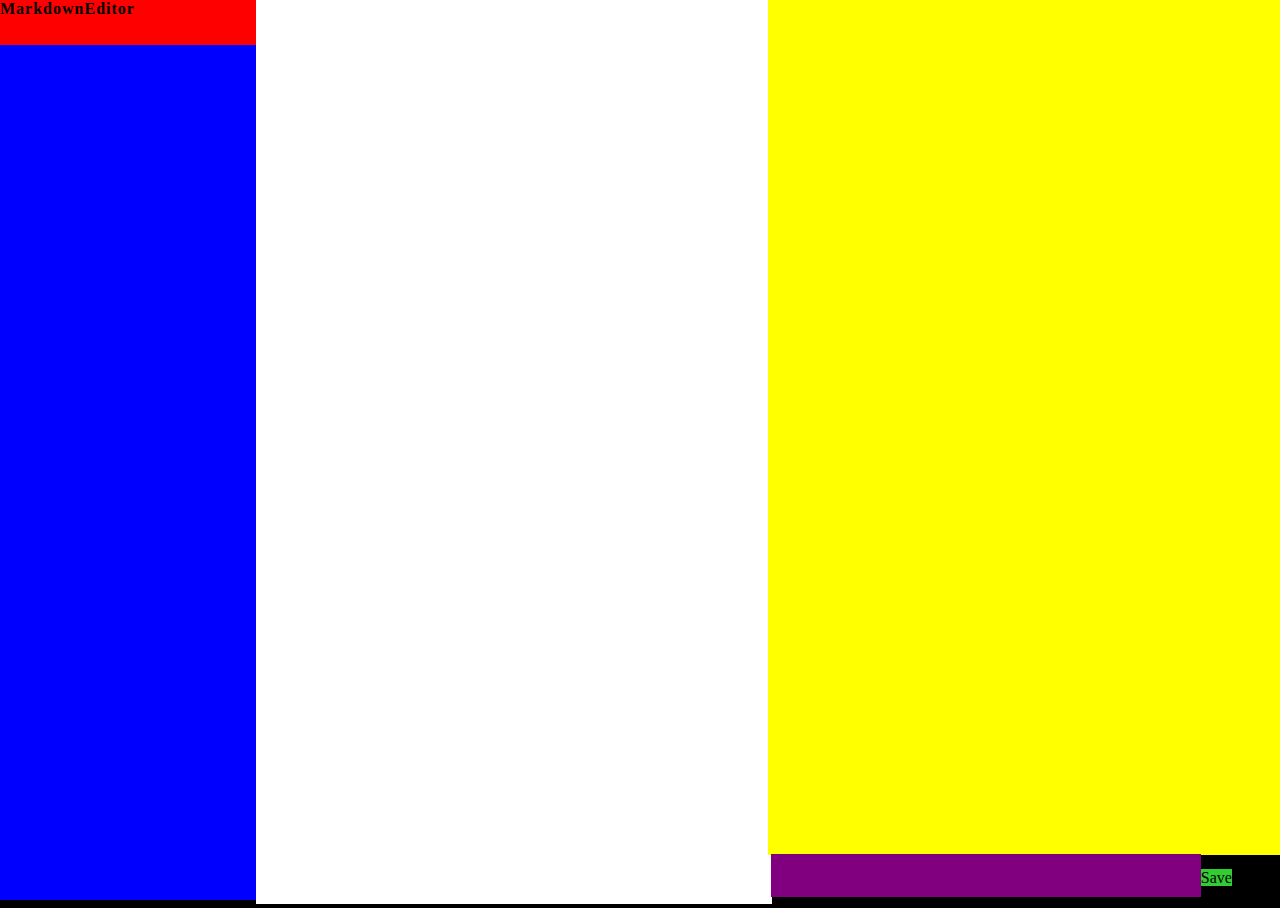
==== frontend/view/index.html @ ef1d04c5 "In this commit the application is almost 70%. We can: 1)Save files in html format 2)See the files th" ====
<!DOCTYPE html>
<html>
    <head>
        <title>MarkDownEditor</title>
        <link rel="stylesheet" href="css/index.css">
        <script type="text/javascript" src="../library/showdown/dist/showdown.min.js"></script>
        <script src="../library/jquery/jquery-3.4.1.min.js"></script>
    </head>
    <body>

        <div class="menu">
            <div class="softwareName">MarkdownEditor</div>
            <div class="files"></div>
        </div>

        <div class="column">
            <textarea></textarea>
        </div>

        <div class="column">
            <label></label>



            <table>
                <tr>
                    <td><textarea id="nameInput"></textarea></td>  
                    <td><label id='save'>Save</label></td>
                </tr>
            </table>
            



        </div>

        <script type="text/javascript" src="../js/main.js"></script>
    </body>
</html>
---- frontend/view/css/index.css ----
.column {
  float: left;
  width: 40%;
  /*background: gray;*/
  /*width: 100%;*/
  height: 100%;
}
.menu {
  float: left;
  width: 20%;
  /* background-color: #F8F8F8; */
  background-color: blue;
  height: 100%;
  /*#container {*/
    /*margin: 20px auto;*/
    /*max-width: 600px;*/
/*}*/
}

.square {
    width: 100%;
    background: #F8F8F8;
    padding-bottom: 30%;
    float: left;
    margin: 1.66%;
    transition: background 0.8s;
    -webkit-transition: background 0.8s;
    -moz-transition: background 0.8s;
}

.softwareName {
  border: red;
    background: red;
    /*text-transform: uppercase;*/
    height: 5%;
    font-weight: 700;
    /*color: steelblue;*/
    letter-spacing: 1px;
    font-size: inherit;
    transition: all 0.2s;
    -webkit-transition: all 0.8s;
    -moz-transition: all 0.8s;
    outline: none;

}
.file{
    width: 100%;
    background: purple;
    padding: 5%;
    float: center;
    margin: 1.66%;
    /*border-radius: 15%;*/
    transition: background 0.8s;
    -webkit-transition: background 0.8s;
    -moz-transition: background 0.8s;
}

/* .row{
  /* width: 100%;
  height: 100%; */
  /* border-color: red; */

/* } */


.saveInfo{
  width: 100%;
  height: 5%;
  background: gold;
}

#nameInput{
  width: 100%;
  height: 100%;
  background: purple;
  /* border-color: #00000; */
  /* padding: 0px;
  margin: 0px; */
  display: inline;
  /*padding-bottom: 30%;*/
  /* height: 5%; */
  /* float: center; */
  /* position:absolute; */
  /* bottom: 0; */
  /* right: 0; */
  /*margin: 1.66%;*/
  /* transition: background 0.8s; */
  /* -webkit-transition: background 0.8s; */
  /* -moz-transition: background 0.8s; */
  /*display: inline-block;*/
  /*width: 20%;*/
  /* text-transform: uppercase; */
  /* font-weight: 500; */
  /*color: steelblue;*/
  /* font-size: 150%; */
  /*margin-top: 25%*/
  /*letter-spacing: 1px;*/
  /*font-size: inherit;*/
  /* text-align: center; */
  /*line-height: 25px;*/
}

#save {
    width: 100%;
    background:     #32CD32;
    /*margin: 0;*/
    /* height: 100%; */
    display:inline;
    /*padding-bottom: 30%;*/
    /* height: 5%; */
    /* float: center; */c
    /* position:absolute; */
    /* bottom: 0; */
    /* right: 0; */
    /*margin: 1.66%;*/
    /* transition: background 0.8s; */
    /* -webkit-transition: background 0.8s; */
    /* -moz-transition: background 0.8s; */
    /*display: inline-block;*/
    /*width: 20%;*/
    text-transform: uppercase;
    /* font-weight: 500; */
    /*color: steelblue;*/
    /* font-size: 150%; */
    /*margin-top: 25%*/
    /*letter-spacing: 1px;*/
    /*font-size: inherit;*/
    /* text-align: center; */
    /*line-height: 25px;*/
}



table{
    width: 100%;
    height: 5%;
}
/*td{
    width:100%;
}*/
html{width: 100%;
    height:100%;
}
body{
    background-color: #000000;
    margin: 0;
    padding: 0;
  height: 100%;

}
label{
    /*position: absolute;*/
    background:yellow;
    display: block;

    height: 95%;
    min-width: 100%;
    /* margin: 10px; */
}


textarea {
    /*padding: 10px;*/
    /*border: 15px solid silver;*/
    resize: none;
    outline: none;
    width: 100%;
    /*padding: -10px;*/
    border: none;
    height: 100%;
    /*margin: 20px auto;*/

    /* Clear floats after the columns */
    /*.row:after {
      content: "";
      display: table;
      clear: both;
  }*/
}
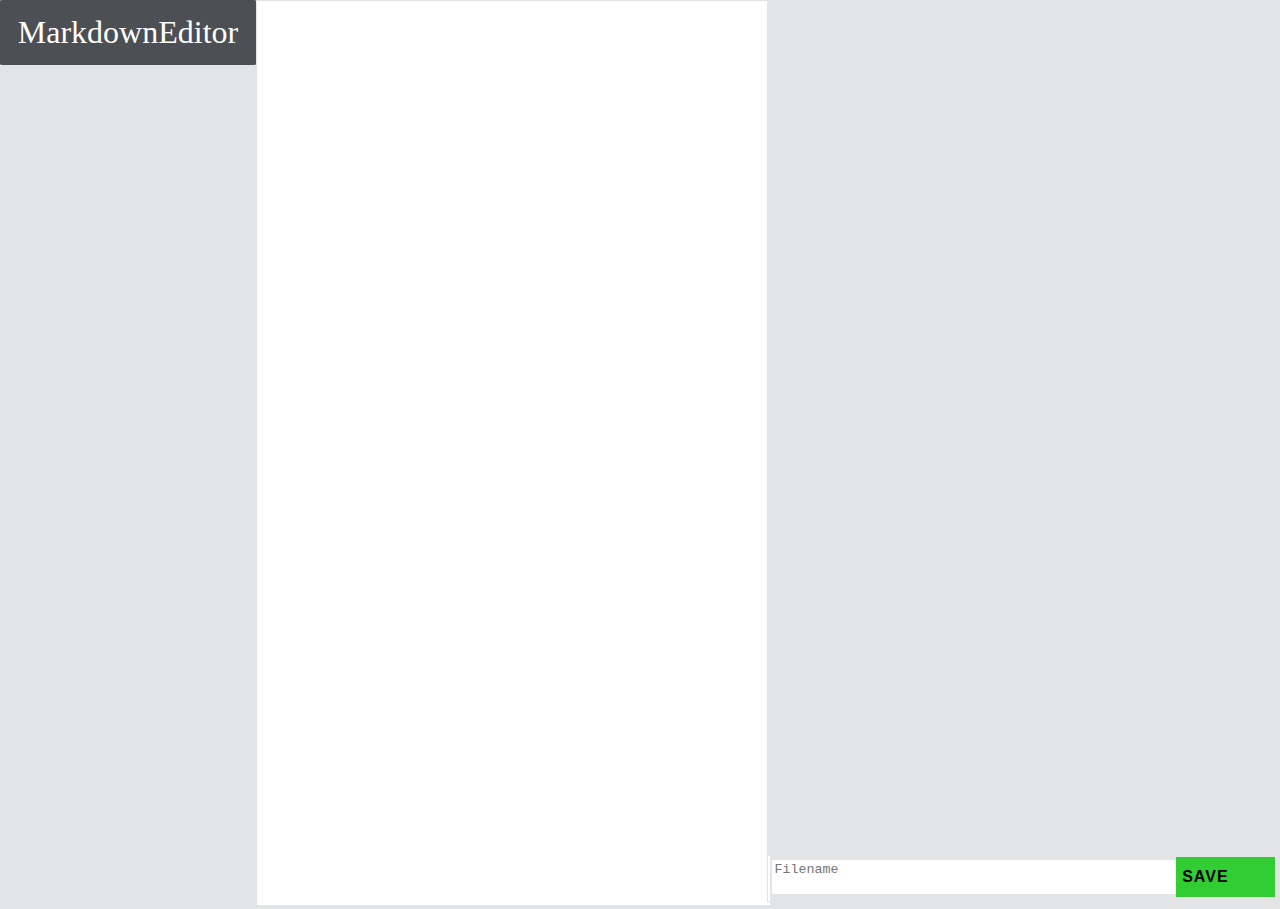
==== commit 3d144604: "This project is fully functional. You can create, edit, and delete files using it." ====
--- a/frontend/view/index.html
+++ b/frontend/view/index.html
@@ -9,7 +9,7 @@
     <body>
 
         <div class="menu">
-            <div class="softwareName">MarkdownEditor</div>
+            <h1>MarkdownEditor</h1>
             <div class="files"></div>
         </div>
 
@@ -18,16 +18,34 @@
         </div>
 
         <div class="column">
-            <label></label>
+            <div class="label"><label></label></div>
+            <div class="name">
+               
+            <table>
+                <tr>
+                  <td style="width: 80%">
+                      <textarea id="nameInput" placeholder="Filename"></textarea>
+                  </td>
+                  <td>
+                      <button id="saveButton" style="width: 100%">Save</label>
+                  </td>
+                </tr>
+
+                <!-- <div class="filename inline"></div>
+                <div class="save inline"></div> -->
+              </table>
+            </div>
+            
 
 
 
+<!-- 
             <table>
                 <tr>
-                    <td><textarea id="nameInput"></textarea></td>  
-                    <td><label id='save'>Save</label></td>
+                    <td></td>  
+                    <td></td>
                 </tr>
-            </table>
+            </table> -->
             
 
 
--- a/frontend/view/css/index.css
+++ b/frontend/view/css/index.css
@@ -1,179 +1,121 @@
+/*CLASSES*/
+
 .column {
   float: left;
-  width: 40%;
-  /*background: gray;*/
-  /*width: 100%;*/
+  width: 39.8%;
   height: 100%;
+  border: groove 1px #e3e4e5;
 }
 .menu {
   float: left;
   width: 20%;
-  /* background-color: #F8F8F8; */
-  background-color: blue;
+  background-color: #e3e4e5;
   height: 100%;
-  /*#container {*/
-    /*margin: 20px auto;*/
-    /*max-width: 600px;*/
-/*}*/
 }
 
-.square {
+.file{
     width: 100%;
-    background: #F8F8F8;
-    padding-bottom: 30%;
-    float: left;
-    margin: 1.66%;
-    transition: background 0.8s;
-    -webkit-transition: background 0.8s;
-    -moz-transition: background 0.8s;
+    background: #e3e4e5;
+    padding: 5%;
+    float: center;
+    border-radius: 1%;
+    transition: background 0.2s;
+    -webkit-transition: background 0.2s;
+    -moz-transition: background 0.2s;
 }
 
-.softwareName {
-  border: red;
-    background: red;
-    /*text-transform: uppercase;*/
+.name{
     height: 5%;
+    width: 100%;
+}
+
+.menu h1{
+    color: white;
+    text-align: center;
+    line-height: 1.1;
+    padding:15px 0;
+    font-weight: normal;
+    background-color: #4c4f54;
+    margin: 0;
+    border-radius: 1%;
+    font-size: 200%;
+}
+
+.label{
+    background: #e3e4e5;
+    height: 95%;
+    width: 100%;
+}
+
+
+/*IDS*/
+
+#nameInput{
+  width: 100%;
+  height: 100%;
+  background: white;
+  border: groove 1px #e3e4e5;
+  display: inline;
+}
+
+#saveButton {
+    width: 100%;
+    background: #32CD32;
+    display:inline;
+    text-transform: uppercase;
+    margin-bottom: 5%;
+}
+
+
+/*HTML TAGS*/
+table{
+    width: 100%;
+    height: 5%;
+}
+
+html{
+    width: 100%;
+    height:100%;
+}
+
+body{
+    background-color: #e3e4e5;
+    margin: 0;
+    padding: 0;
+  height: 100%;
+
+}
+
+.label label{
+    height: 100%;
+    display: block;
+}
+
+
+textarea {
+    resize: none;
+    outline: none;
+    width: 100%;
+    border: none;
+    height: 100%;
+}
+
+button {
+    border: none;
+    background: none;
+    text-align: left;
+    height: 100%;
     font-weight: 700;
-    /*color: steelblue;*/
+    color: black;
     letter-spacing: 1px;
     font-size: inherit;
     transition: all 0.2s;
     -webkit-transition: all 0.8s;
     -moz-transition: all 0.8s;
     outline: none;
-
-}
-.file{
-    width: 100%;
-    background: purple;
-    padding: 5%;
-    float: center;
-    margin: 1.66%;
-    /*border-radius: 15%;*/
-    transition: background 0.8s;
-    -webkit-transition: background 0.8s;
-    -moz-transition: background 0.8s;
 }
 
-/* .row{
-  /* width: 100%;
-  height: 100%; */
-  /* border-color: red; */
-
-/* } */
-
-
-.saveInfo{
-  width: 100%;
-  height: 5%;
-  background: gold;
-}
-
-#nameInput{
-  width: 100%;
-  height: 100%;
-  background: purple;
-  /* border-color: #00000; */
-  /* padding: 0px;
-  margin: 0px; */
-  display: inline;
-  /*padding-bottom: 30%;*/
-  /* height: 5%; */
-  /* float: center; */
-  /* position:absolute; */
-  /* bottom: 0; */
-  /* right: 0; */
-  /*margin: 1.66%;*/
-  /* transition: background 0.8s; */
-  /* -webkit-transition: background 0.8s; */
-  /* -moz-transition: background 0.8s; */
-  /*display: inline-block;*/
-  /*width: 20%;*/
-  /* text-transform: uppercase; */
-  /* font-weight: 500; */
-  /*color: steelblue;*/
-  /* font-size: 150%; */
-  /*margin-top: 25%*/
-  /*letter-spacing: 1px;*/
-  /*font-size: inherit;*/
-  /* text-align: center; */
-  /*line-height: 25px;*/
-}
-
-#save {
-    width: 100%;
-    background:     #32CD32;
-    /*margin: 0;*/
-    /* height: 100%; */
-    display:inline;
-    /*padding-bottom: 30%;*/
-    /* height: 5%; */
-    /* float: center; */c
-    /* position:absolute; */
-    /* bottom: 0; */
-    /* right: 0; */
-    /*margin: 1.66%;*/
-    /* transition: background 0.8s; */
-    /* -webkit-transition: background 0.8s; */
-    /* -moz-transition: background 0.8s; */
-    /*display: inline-block;*/
-    /*width: 20%;*/
-    text-transform: uppercase;
-    /* font-weight: 500; */
-    /*color: steelblue;*/
-    /* font-size: 150%; */
-    /*margin-top: 25%*/
-    /*letter-spacing: 1px;*/
-    /*font-size: inherit;*/
-    /* text-align: center; */
-    /*line-height: 25px;*/
-}
-
-
-
-table{
-    width: 100%;
-    height: 5%;
-}
-/*td{
-    width:100%;
-}*/
-html{width: 100%;
-    height:100%;
-}
-body{
-    background-color: #000000;
-    margin: 0;
-    padding: 0;
-  height: 100%;
-
-}
-label{
-    /*position: absolute;*/
-    background:yellow;
-    display: block;
-
-    height: 95%;
-    min-width: 100%;
-    /* margin: 10px; */
-}
-
-
-textarea {
-    /*padding: 10px;*/
-    /*border: 15px solid silver;*/
-    resize: none;
-    outline: none;
-    width: 100%;
-    /*padding: -10px;*/
-    border: none;
-    height: 100%;
-    /*margin: 20px auto;*/
-
-    /* Clear floats after the columns */
-    /*.row:after {
-      content: "";
-      display: table;
-      clear: both;
-  }*/
-}
+button:hover {
+    color: white;
+    background-color: #adb1b5;
+}